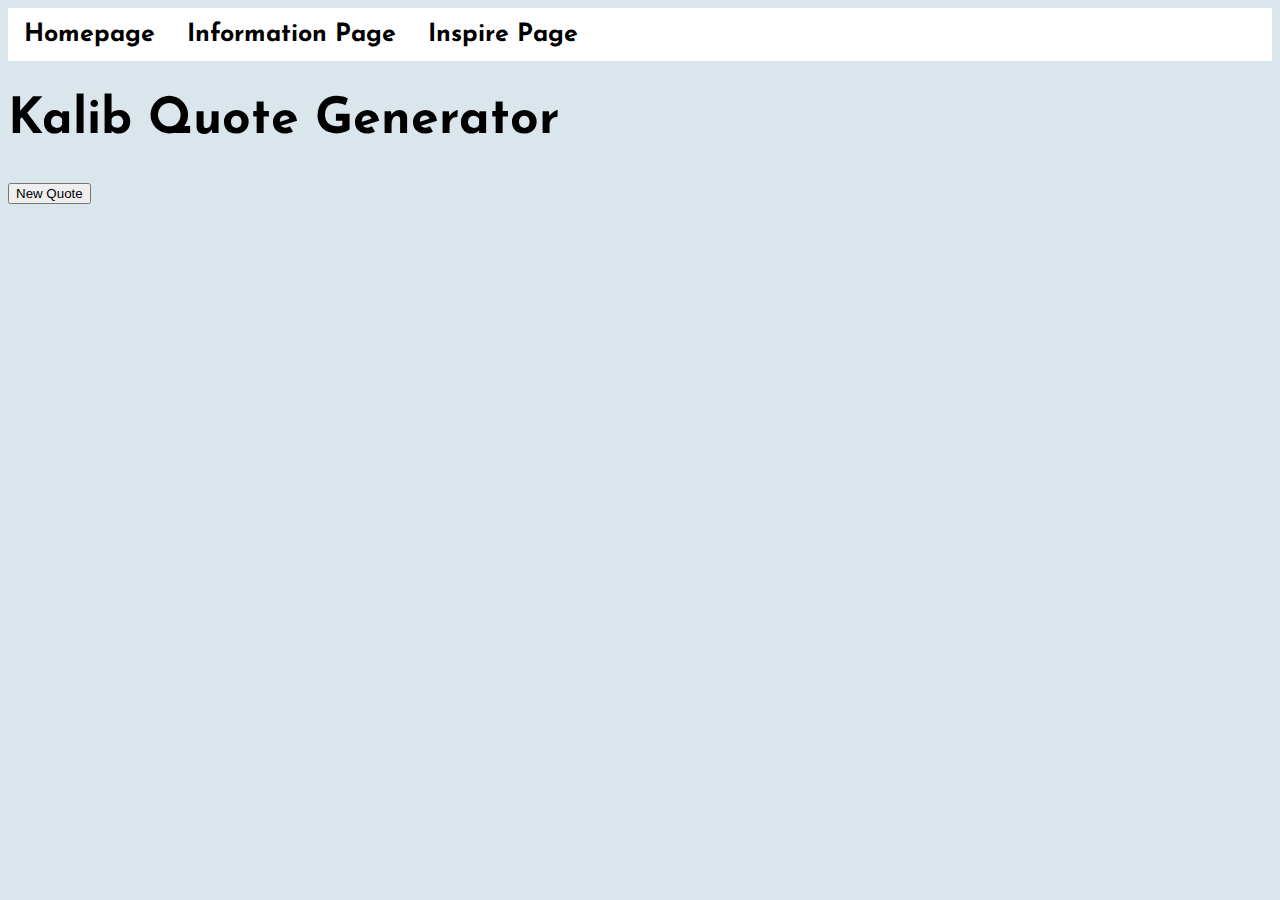
==== indexQuoteGen.html @ ebbc8d0b "Merge branch 'master' of https://github.com/bmartinez132/kalid-website" ====
<!DOCTYPE html>
<html>
<head>
	<title>Daily Quote Generator</title>
</head>
<link rel="stylesheet" href="styleQuoteGen.css">
	<link href="https://fonts.googleapis.com/css?family=Josefin+Sans" rel="stylesheet">

		<title>Inspire Page</title>
	
	<ul>	<li><a class = "active" href="kalid-website homepage.html">	<b>Homepage</b></a>
			<li><a href="kalid-information-page.html"><b>Information Page</b></a>
			<li><a href="kalid-inspire-page.html"><b>Inspire Page</b></a>
	</ul>
<body>
	<h1>Kalib Quote Generator</h1>
	<div id="quoteDisplay">
		
	</div>
	<button onclick="newQuote()">New Quote</button>

	<script src="javascriptQuoteGen.js"></script>
</body>
</html>
---- styleQuoteGen.css ----
head {
		font-family: 'Josefin Sans', sans-serif;
	}


	body {
		background-color:#DBE5EC;
		font-family: 'Josefin Sans', sans-serif;
		font-size:25px;
	}
		
    p{
    	font-family: 'Josefin Sans', sans-serif;
    	font-size:20px;
	}


ul {
	list-style-type: none;
	margin: 0;
	padding: 0;
	overflow: hidden;
	background-color:#FFFFFF;

}

li {
	float:left;
}

li a{
	display: block;
	color:black;
	text-align: center;
	padding: 14px 16px;
	text-decoration: none;
}

li a:hover{
	background:	#ADD5D7;
}
h3{
	text-align: center;
}

.button {
    background-color: #ADD5D7;
    border: none;
    color: white;
    padding: 15px 32px;
    text-align: center;
    text-decoration: none;
    display: inline-block;
    font-size: 16px;
    margin: 4px 2px;
    cursor: pointer;
}
ul {
	list-style-type: none;
	margin: 0;
	padding: 0;
	overflow: hidden;
	background-color:#FFFFFF;

}

li {
	float:left;
}

li a{
	display: block;
	color:black;
	text-align: center;
	padding: 14px 16px;
	text-decoration: none;
}

li a:hover{
	background:	#ADD5D7;}
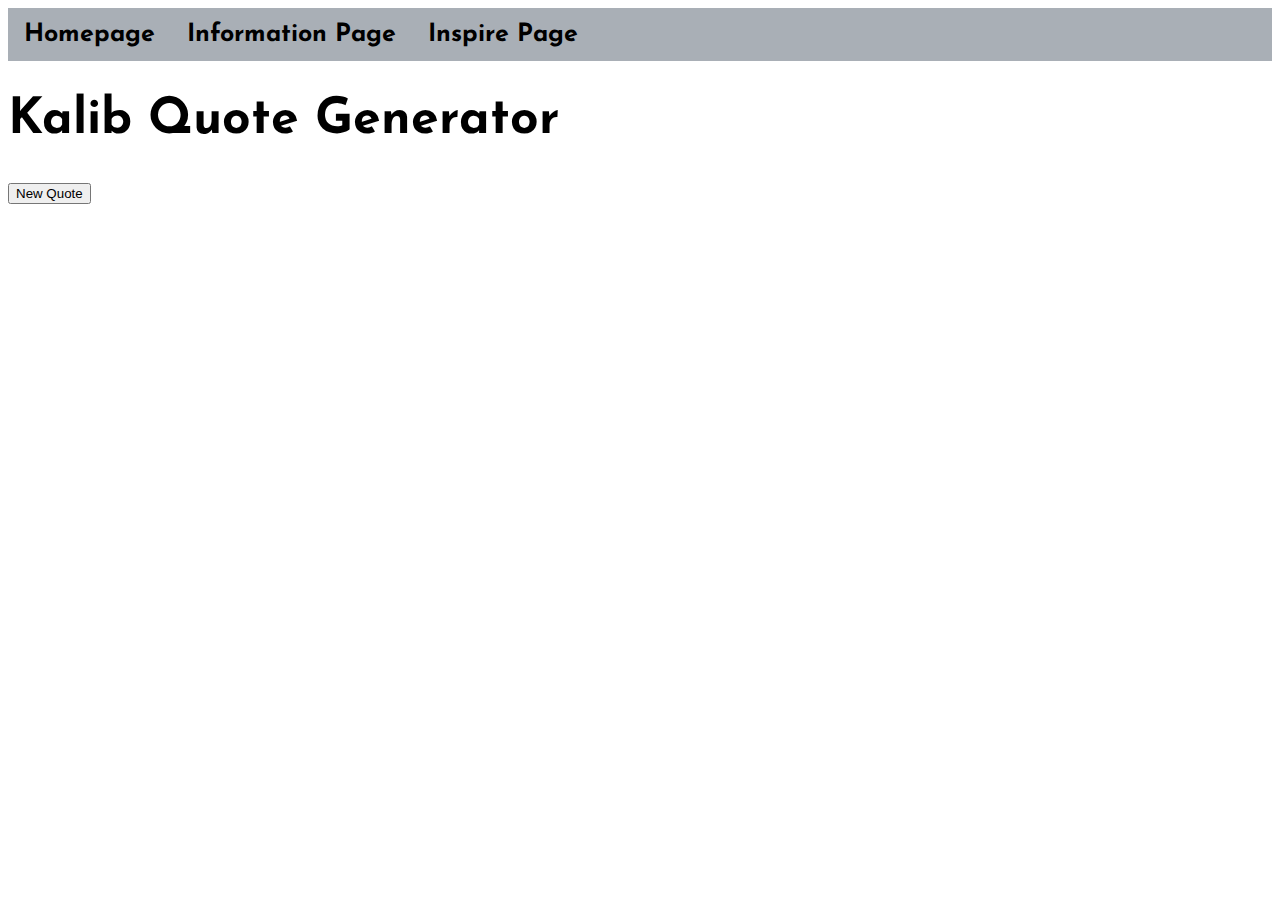
==== commit 328144b2: "Merge branch 'master' of https://github.com/bmartinez132/kalid-website" ====
--- a/indexQuoteGen.html
+++ b/indexQuoteGen.html
@@ -2,6 +2,7 @@
 <html>
 <head>
 	<title>Daily Quote Generator</title>
+	
 </head>
 <link rel="stylesheet" href="styleQuoteGen.css">
 	<link href="https://fonts.googleapis.com/css?family=Josefin+Sans" rel="stylesheet">
--- a/styleQuoteGen.css
+++ b/styleQuoteGen.css
@@ -4,7 +4,7 @@
 
 
 	body {
-		background-color:#DBE5EC;
+		background-color:#FFFFFF;
 		font-family: 'Josefin Sans', sans-serif;
 		font-size:25px;
 	}
@@ -20,7 +20,7 @@
 	margin: 0;
 	padding: 0;
 	overflow: hidden;
-	background-color:#FFFFFF;
+	background-color: #a9afb6;
 
 }
 
@@ -44,7 +44,7 @@
 }
 
 .button {
-    background-color: #ADD5D7;
+    background-color: #c7c9cc;
     border: none;
     color: white;
     padding: 15px 32px;
@@ -55,26 +55,6 @@
     margin: 4px 2px;
     cursor: pointer;
 }
-ul {
-	list-style-type: none;
-	margin: 0;
-	padding: 0;
-	overflow: hidden;
-	background-color:#FFFFFF;
-
+.button:hover{
+	background: #b3b5b7
 }
-
-li {
-	float:left;
-}
-
-li a{
-	display: block;
-	color:black;
-	text-align: center;
-	padding: 14px 16px;
-	text-decoration: none;
-}
-
-li a:hover{
-	background:	#ADD5D7;}
